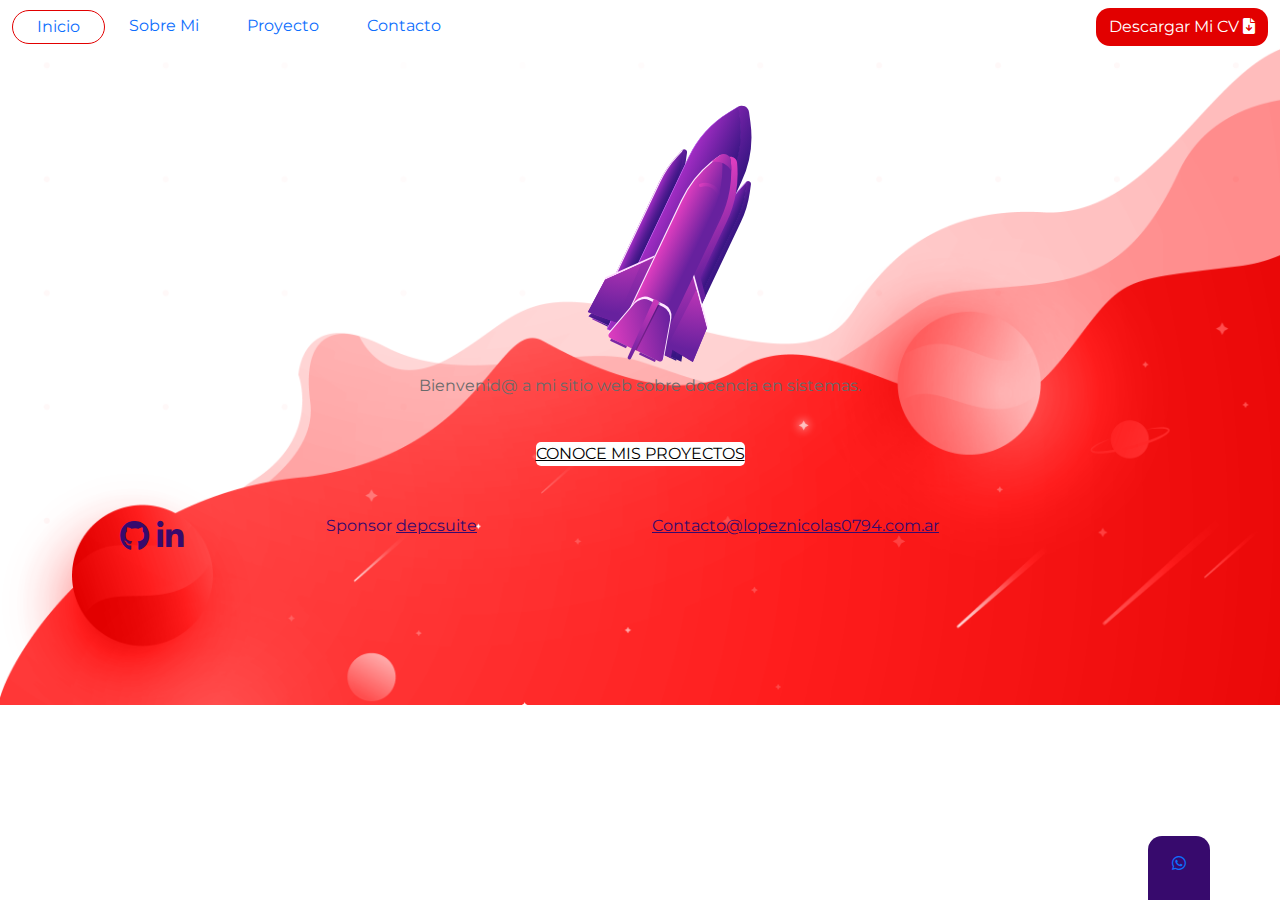
==== index.html @ 3e7386ff "cambios" ====
<!DOCTYPE html>
<html lang="es">

<head>
    <meta charset="UTF-8">
    <meta http-equiv="X-UA-Compatible" content="IE=edge">
    <meta name="viewport" content="width=device-width, initial-scale=1.0">
    <title>Inicio</title>
    <link rel="stylesheet" href="css/fontawesome/css/all.min.css">
    <link rel="stylesheet" href="css/fontawesome/css/fontawesome.min.css">
    <link rel="stylesheet" href="css/bootstrap/css/bootstrap.min.css">
    <script src="css/bootstrap/js/bootstrap.bundle.min.js"></script>
    <link rel="stylesheet" href="css/estilos.css">
</head>

<body id="Inicio">

    <header>
        <nav class="navbar navbar-expand-md mb-4">
            <div class="container-fluid">
                <button class="navbar-toggler" type="button" data-bs-toggle="collapse" data-bs-target="#navbarCollapse"
                    aria-controls="navbarCollapse" aria-expanded="false" aria-label="Toggle navigation">
                    <i class="fa-solid fa-bars"></i>
                </button>
                <div class="collapse navbar-collapse" id="navbarCollapse">
                    <ul class="navbar-nav me-auto mb-2 mb-md-0">
                        <li class="nav-item">
                            <a class="nav-link py-1 px-3 px-sm-4 active " aria-current="page"
                                href="index.html">Inicio</a>
                        </li>
                        <li class="nav-item">
                            <a class="nav-link py-1 px-3 px-sm-4 " href="sobre-mi.html">Sobre Mi</a>
                        </li>
                        <li class="nav-item">
                            <a class="nav-link py-1 px-3 px-sm-4 " href="proyectos.html">Proyecto</a>
                        </li>
                        <li class="nav-item">
                            <a class="nav-link py-1 px-3 px-sm-4 " href="contactos.html">Contacto</a>
                        </li>
                    </ul>
                    <div class="d-flex">
                        <a class="btn btn-rojo" type="submit">Descargar Mi CV <i
                                class="fa-solid fa-file-arrow-down"></i> </a>
                    </div>
                </div>
            </div>
        </nav>

    </header>
    <main>
        <div class="container">
            <div class="row">
                <div class="cohete col-12 mt-4 text-center pt-20">
                    <a href="proyectos.html"><img src="imagenes/cohete.svg" alt="cohete"></a>

                </div>
                <div class="container">
                    <div class="row">
                         <div class="p-1 text-center  mt-4 pt-5">
                            <p>Bienvenid@ a mi sitio web sobre docencia en sistemas.</p>
                        </div>
                    </div>
                </div>
                <div class="col-12 d-flexn text-center mt-4">
                    <a class="btn-cohete" type="submit">CONOCE MIS PROYECTOS </a>
                </div>
            </div>
        </div>
    </main>
    <footer class="Container mt-5">
        <div class="row">
            <div class=" Redes col-12 col-sm-3 ">
                <a href="https://github.com/"><i class="fa-brands fa-github"></i></a>
                <a href="https://linkedin.com"><i class="fa-brands fa-linkedin-in"></i></a>

            </div>
            <div class="col-12 col-sm-3">Sponsor <a href="https://depcsuite.com">depcsuite</a></div>
            <div class="col-12 col-sm-3"><a
                    href="mailto:Contacto@lopeznicolas070794.com.ar">Contacto@lopeznicolas0794.com.ar</a>
            </div>
        </div>
    </footer>
    <div class="Whatsapp pt-3 pb-4 px-4">
        <a href="https://api.whatsapp.com/send?phone=3113312746"><i class="fa-brands fa-whatsapp"></i></a>
    </div>
</body>

</html>
---- css/estilos.css ----
@import url('https://fonts.googleapis.com/css2?family=Montserrat:ital,wght@0,100;0,200;0,300;0,400;0,500;0,600;0,700;0,800;0,900;1,100;1,200;1,300;1,400;1,500;1,600;1,700;1,800;1,900&display=swap');
body{
    font-family: 'Montserrat', sans-serif;
}
#Contacto{
    background-image: url(../imagenes/fondo-contacto.png);
    background-repeat: no-repeat;
    background-size: 100%;
}
#proyecto {
    background-image: url(../imagenes/fondo-proyectos.png);
    background-repeat: no-repeat;
    background-size: 100%;
}
#Inicio {
    background-image: url(../imagenes/fondo-contacto.png);
    background-repeat: no-repeat;
    background-size: 100%;
}
.nav-link.active{
    border: 1px solid #e20000;
    border-radius: 25px;
}
h1{
    color: #e20000;
    font-size: 36px;
}
p{
    color: #6a6a6a;
    font-size: 16px;
}
textarea{
height: 150px;
}
.form-control{
    border-radius: 14px;
}
.btn-blanco{
    background-color:white;
    color: #370a6d;
    border-radius: 14px;
}

.btn-blanco:hover{
    color: white;
    background-color: #370a6d;
}
.btn-rojo{
    background-color:#e20000;
    color:white !important;
    font-weight: 100px;
}
.btn-rojo a {
    color: white !important;
}

.btn-rojo:hover{
    color:white !important;
    background-color:#370a6d;


}
.cohete{
    height: 200px;
    width: 200px;
    margin-left: 500px;
}
.p-1 {
border-radius: 5px;
}
.btn-cohete{
    color:black;
    background-color: white;
    border-radius: 5px;

}
.link {
    color:#e20000;
}
.link a {
    color:#e20000;
}
.btn{
border-radius: 14px;
background-color: #e20000;
color: white;

}
.proyecto h2{
    font-size: 16px;
    color: white;
    text-transform: uppercase;
    background-color: #e20000;

}
.proyecto p{
    font-size: 14px;
    height: 148px;

}
.proyecto{
    border: 1px solid #eee;
    background-color: white;
}
.proyecto img {
    height: 208px;
}
footer a {
    color:#370a6d;
}
footer, footer a{
    color:#370a6d;
    font-weight: 100px;
}
footer .fa-giphub {
    font-size: 30px;
    color: white;
}
.Whatsapp{
    position: fixed;
    bottom: 0px;
    right: 70px;
    background-color: #370a6d;
    border-top-left-radius: 14px;
    border-top-right-radius: 14px;
}
.fa-whasapp:hover{
    font-size: 50px;
    color: white;
    background-color: white;
}
.Redes{
    font-size: 30px;
    color:white;
    text-align: center;
}
@media (max-width :750px) {
    #Contacto{
        background-image: url(../imagenes/fondo-proyectos.png);
        background-repeat: no-repeat;
        background-size: 100%;
    }

}
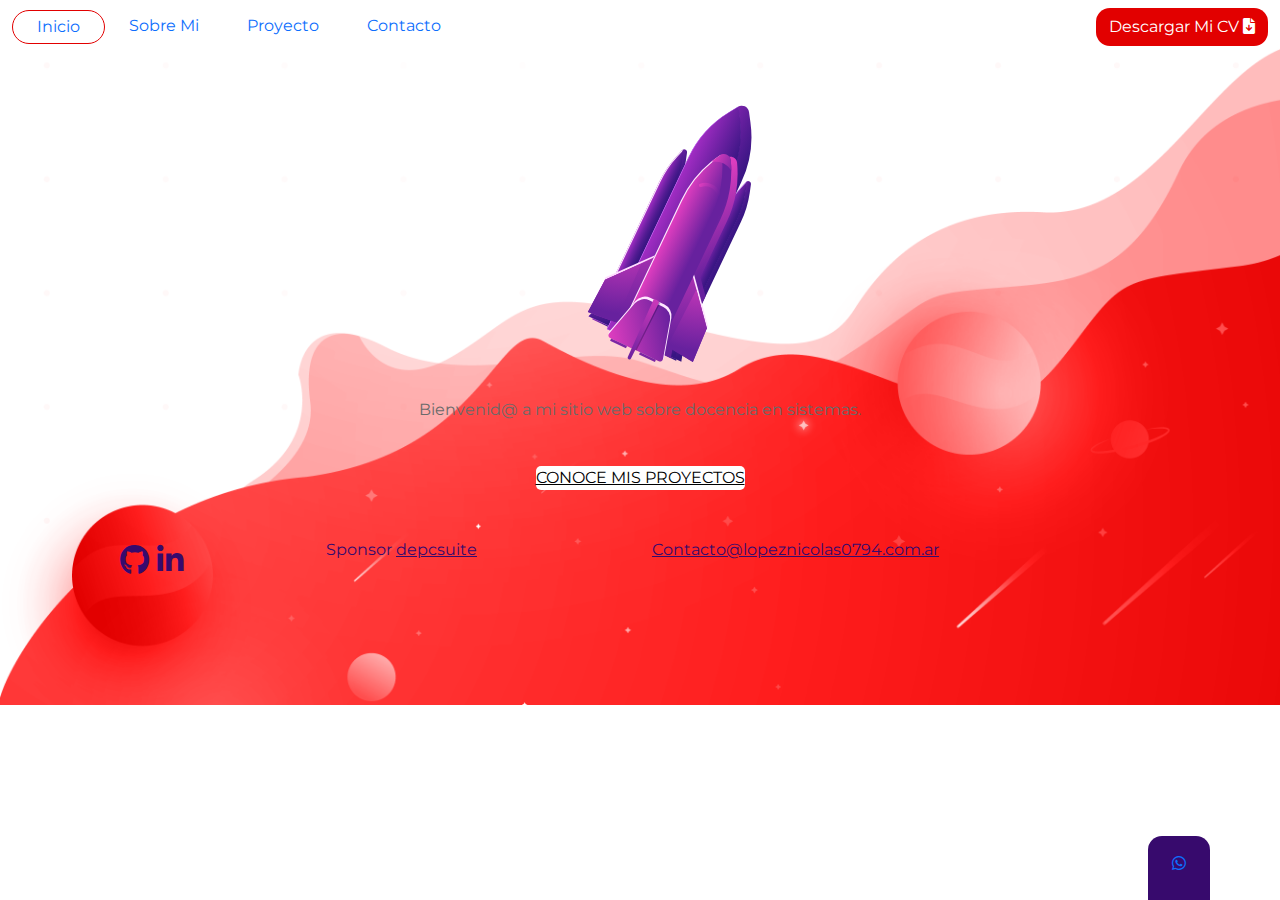
==== commit 423d3c19: "cambios" ====
--- a/index.html
+++ b/index.html
@@ -56,7 +56,7 @@
                 </div>
                 <div class="container">
                     <div class="row">
-                         <div class="p-1 text-center  mt-4 pt-5">
+                         <div class="p-1 text-center  mt-5 pt-5">
                             <p>Bienvenid@ a mi sitio web sobre docencia en sistemas.</p>
                         </div>
                     </div>
--- a/css/estilos.css
+++ b/css/estilos.css
@@ -1,6 +1,11 @@
 @import url('https://fonts.googleapis.com/css2?family=Montserrat:ital,wght@0,100;0,200;0,300;0,400;0,500;0,600;0,700;0,800;0,900;1,100;1,200;1,300;1,400;1,500;1,600;1,700;1,800;1,900&display=swap');
 body{
     font-family: 'Montserrat', sans-serif;
+}
+#Inicio {
+    background-image: url(../imagenes/fondo-contacto.png);
+    background-repeat: no-repeat;
+    background-size: 100%;
 }
 #Contacto{
     background-image: url(../imagenes/fondo-contacto.png);
@@ -12,11 +17,7 @@
     background-repeat: no-repeat;
     background-size: 100%;
 }
-#Inicio {
-    background-image: url(../imagenes/fondo-contacto.png);
-    background-repeat: no-repeat;
-    background-size: 100%;
-}
+
 .nav-link.active{
     border: 1px solid #e20000;
     border-radius: 25px;
@@ -25,9 +26,15 @@
     color: #e20000;
     font-size: 36px;
 }
+.t-h2{
+    color:#370a6d;
+}
 p{
     color: #6a6a6a;
     font-size: 16px;
+}
+.perfil{
+    border-radius: 1px;
 }
 textarea{
 height: 150px;
@@ -73,6 +80,9 @@
     background-color: white;
     border-radius: 5px;
 
+}
+.tecnologia{
+    background-color: #e20000;
 }
 .link {
     color:#e20000;
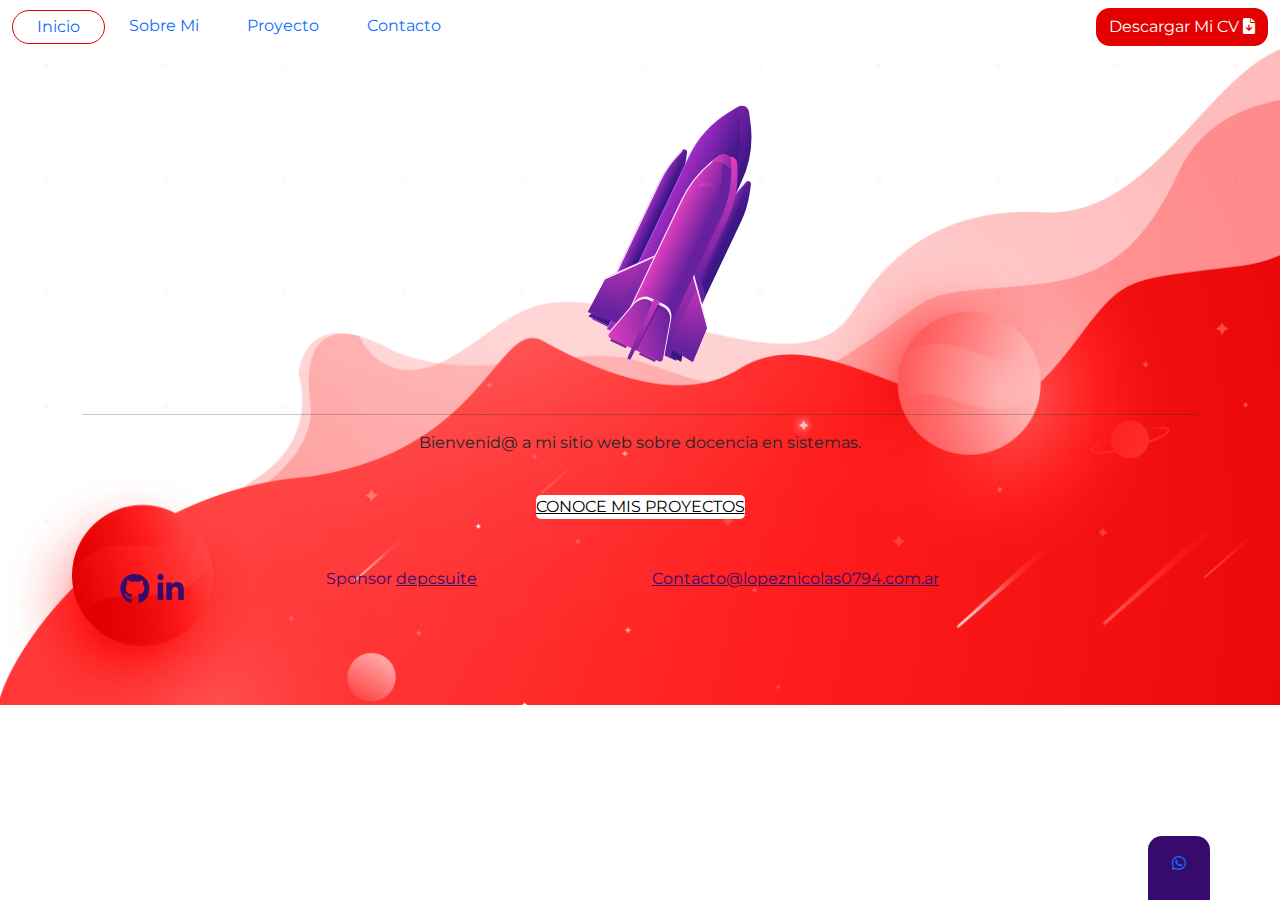
==== commit 1a8fa7c3: "cambios" ====
--- a/index.html
+++ b/index.html
@@ -56,8 +56,8 @@
                 </div>
                 <div class="container">
                     <div class="row">
-                         <div class="p-1 text-center  mt-5 pt-5">
-                            <p>Bienvenid@ a mi sitio web sobre docencia en sistemas.</p>
+                         <div class=" text-center  mt-5 pt-5">
+                            <p><hr id="linea1">Bienvenid@ a mi sitio web sobre docencia en sistemas.</p>
                         </div>
                     </div>
                 </div>
--- a/css/estilos.css
+++ b/css/estilos.css
@@ -74,6 +74,10 @@
 }
 .p-1 {
 border-radius: 5px;
+}
+#linea1 hr{
+    border: white;
+    border-style: double;
 }
 .btn-cohete{
     color:black;
